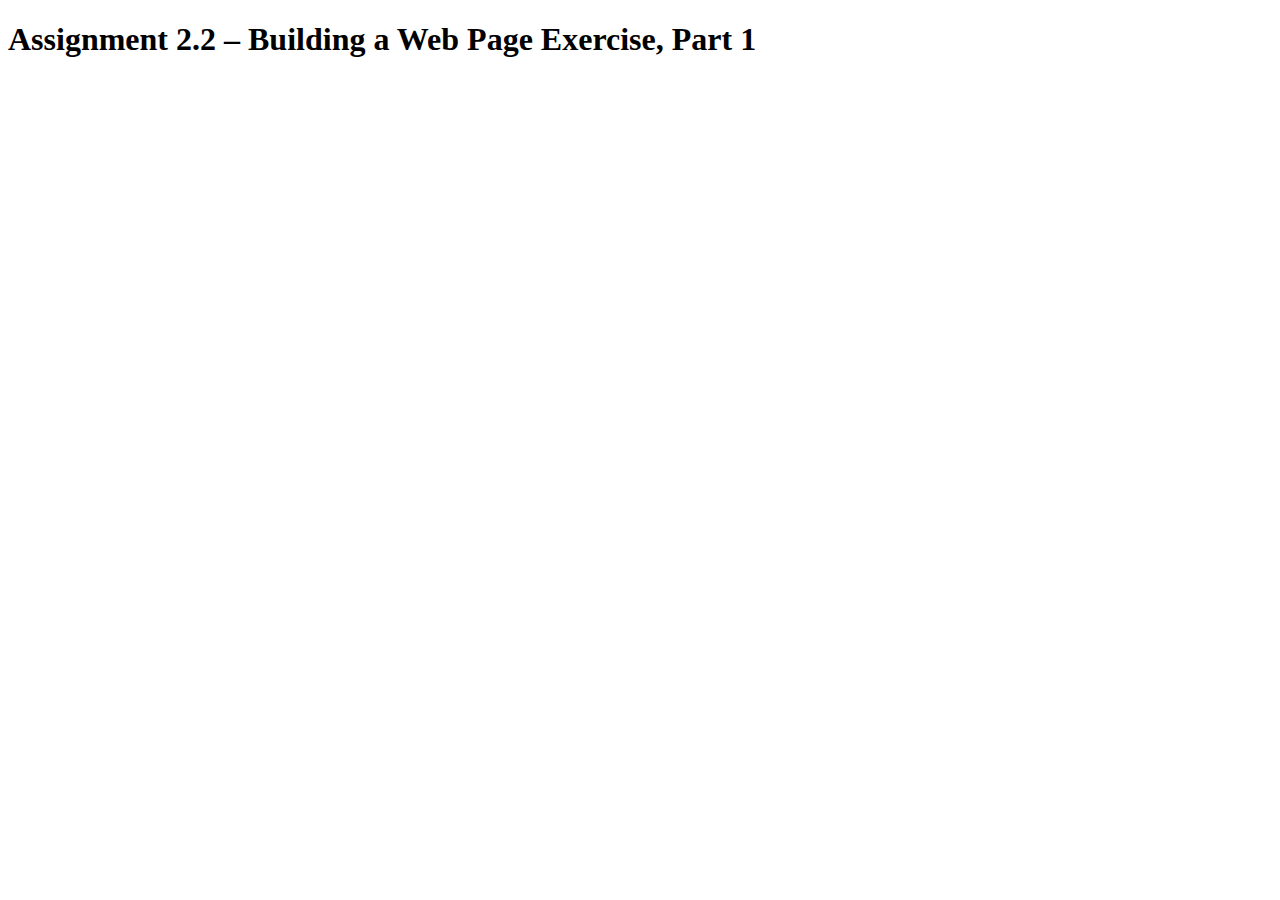
==== module-1/nelson_mod1_3.html @ 2ea3b880 "Add files via upload" ====
<!-- Rachel Nelson : Assignment 1.3 -->
<!DOCTYPE html>
<html lang="en">
<head>
    <title>CSD 340 Web Development with HTML and CSS</title>
</head>

<body>
    <h1>Assignment 2.2 – Building a Web Page Exercise, Part 1</h1>
</body>
</html>
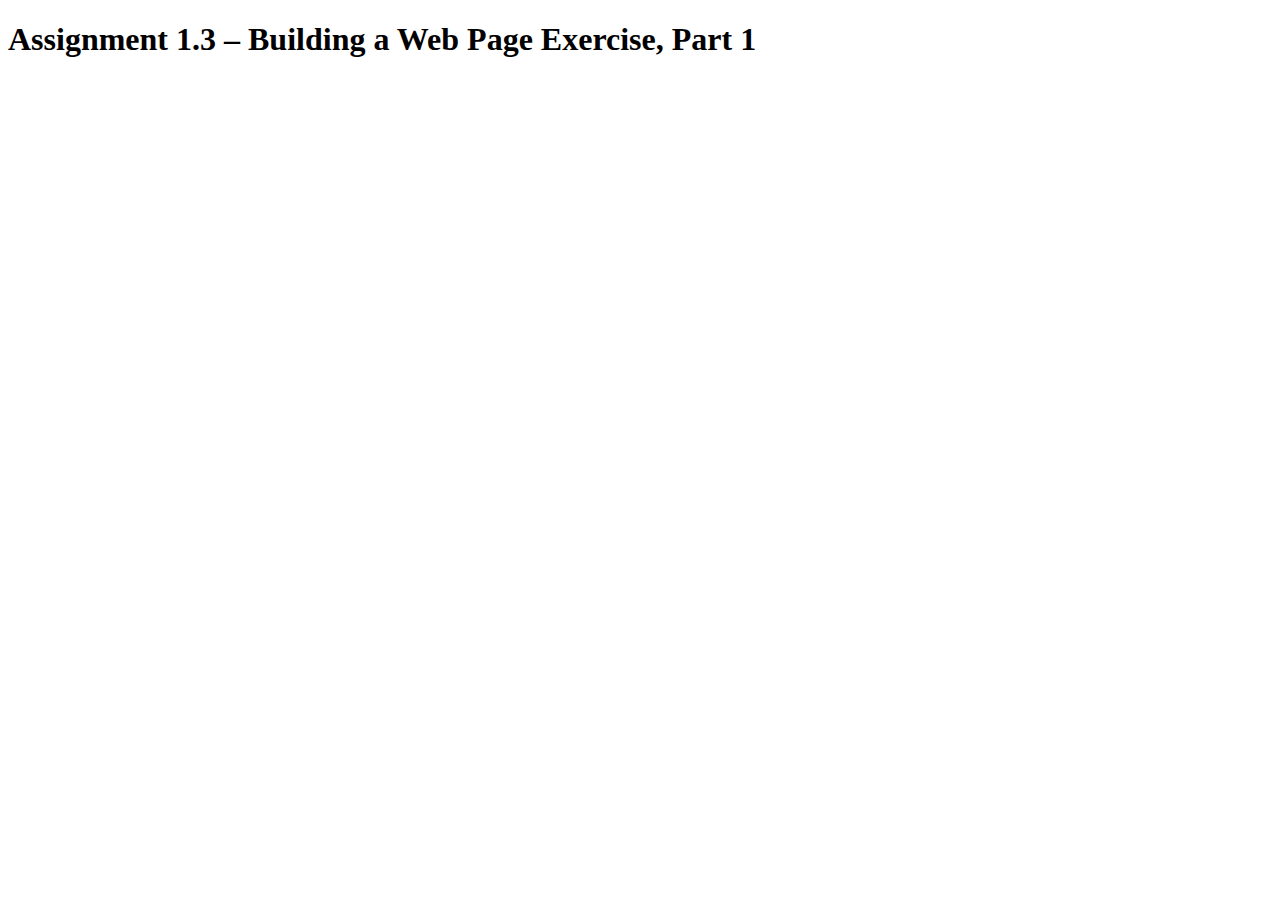
==== commit d0f44522: "Update nelson_mod1_3.html" ====
--- a/module-1/nelson_mod1_3.html
+++ b/module-1/nelson_mod1_3.html
@@ -6,6 +6,6 @@
 </head>
 
 <body>
-    <h1>Assignment 2.2 – Building a Web Page Exercise, Part 1</h1>
+    <h1>Assignment 1.3 – Building a Web Page Exercise, Part 1</h1>
 </body>
 </html>
